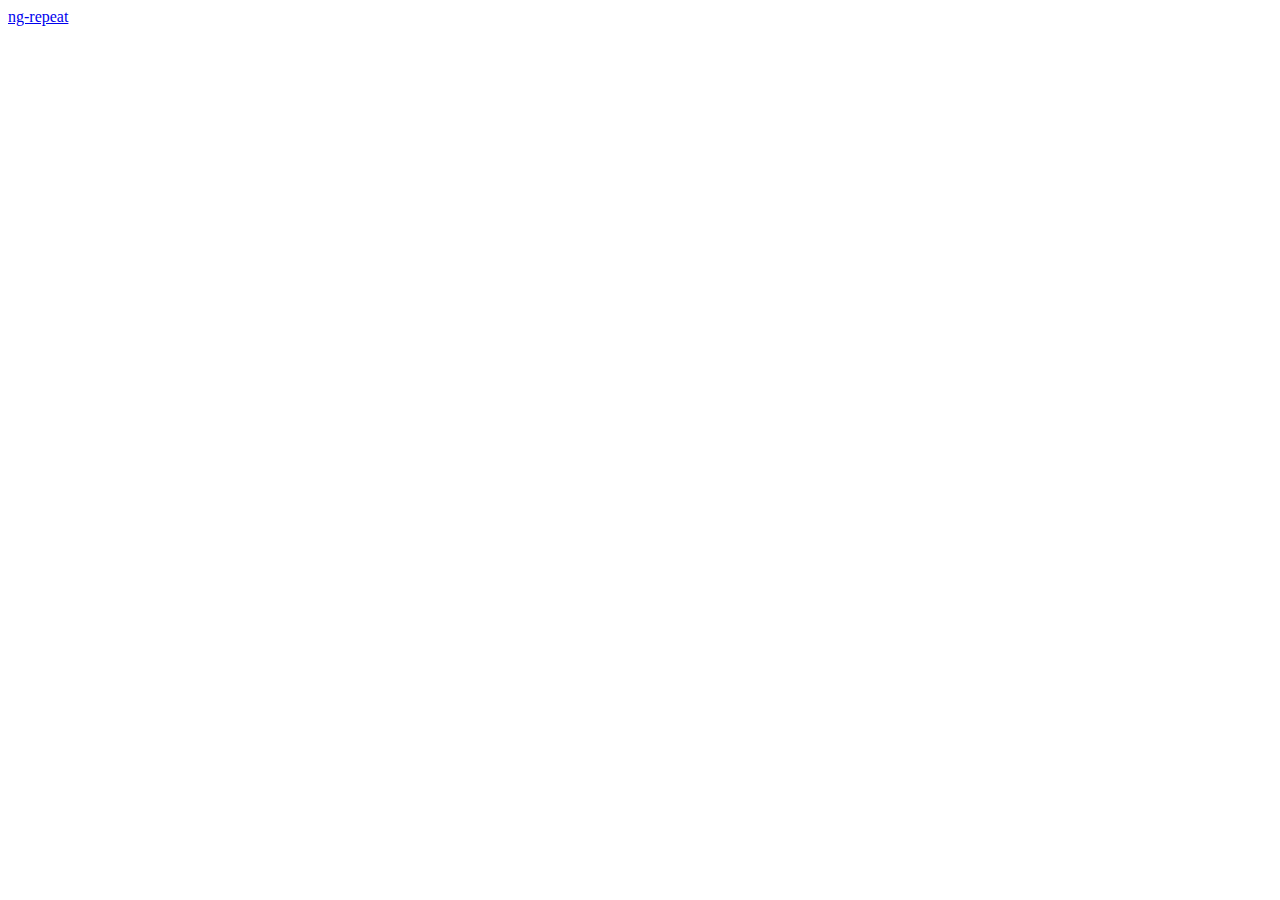
==== Index.html @ 9dfbdbc7 "Initial Project Checkin" ====
﻿<!DOCTYPE html>
<html xmlns="http://www.w3.org/1999/xhtml" ng-app="">
<head>
    <title></title>
</head>
<body>
    <a href="ng-repeat.html">ng-repeat</a>
    <script src="js/angular.min.js"></script>
</body>

</html>
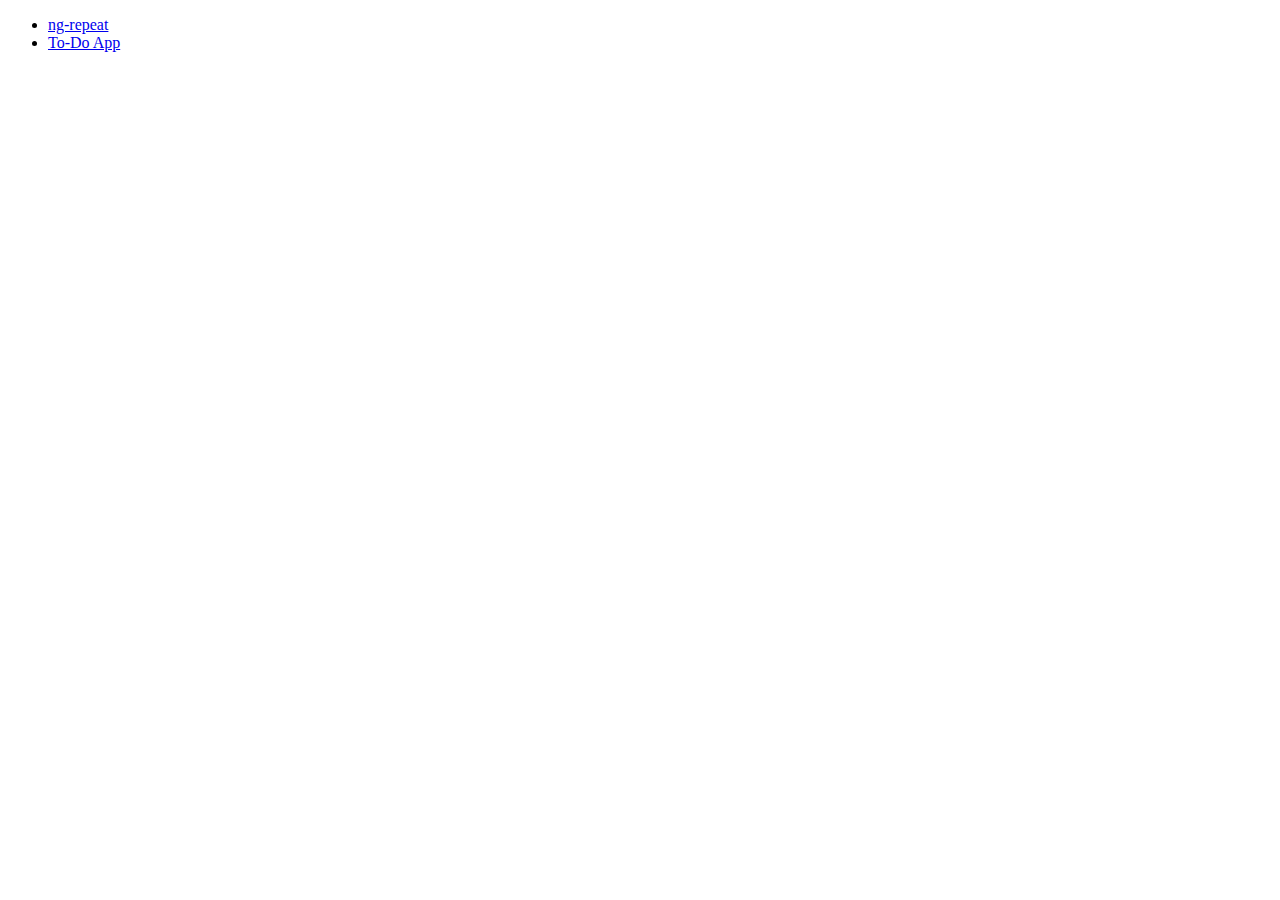
==== commit 945c1091: "Adding TODO app" ====
--- a/Index.html
+++ b/Index.html
@@ -1,11 +1,17 @@
 ﻿<!DOCTYPE html>
 <html xmlns="http://www.w3.org/1999/xhtml" ng-app="">
 <head>
-    <title></title>
+    <title>Teach yourself AngularJS</title>
+    <script src="js/angular.min.js"></script>
 </head>
+
 <body>
-    <a href="ng-repeat.html">ng-repeat</a>
-    <script src="js/angular.min.js"></script>
+    <ul>
+        <li><a ng-href="ng-repeat.html">ng-repeat</a></li>
+        <li><a ng-href="ToDoApp.html">To-Do App</a></li>
+    </ul>
+
+
 </body>
 
 </html>
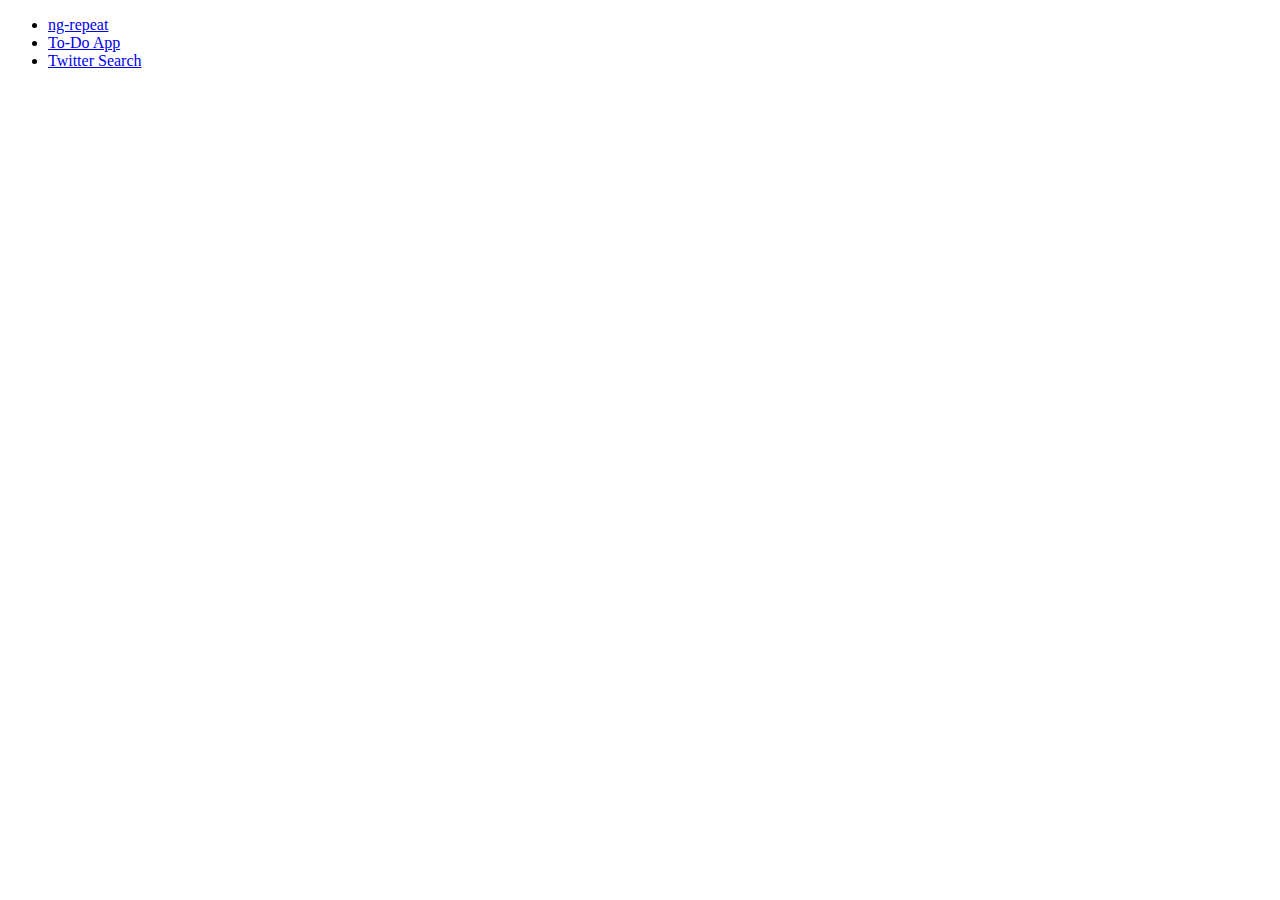
==== commit 9603ad5b: "Adding Twitter Search app" ====
--- a/Index.html
+++ b/Index.html
@@ -9,9 +9,8 @@
     <ul>
         <li><a ng-href="ng-repeat.html">ng-repeat</a></li>
         <li><a ng-href="ToDoApp.html">To-Do App</a></li>
+        <li><a ng-href="TwitterSearch.html">Twitter Search</a></li>
     </ul>
-
-
 </body>
 
 </html>
